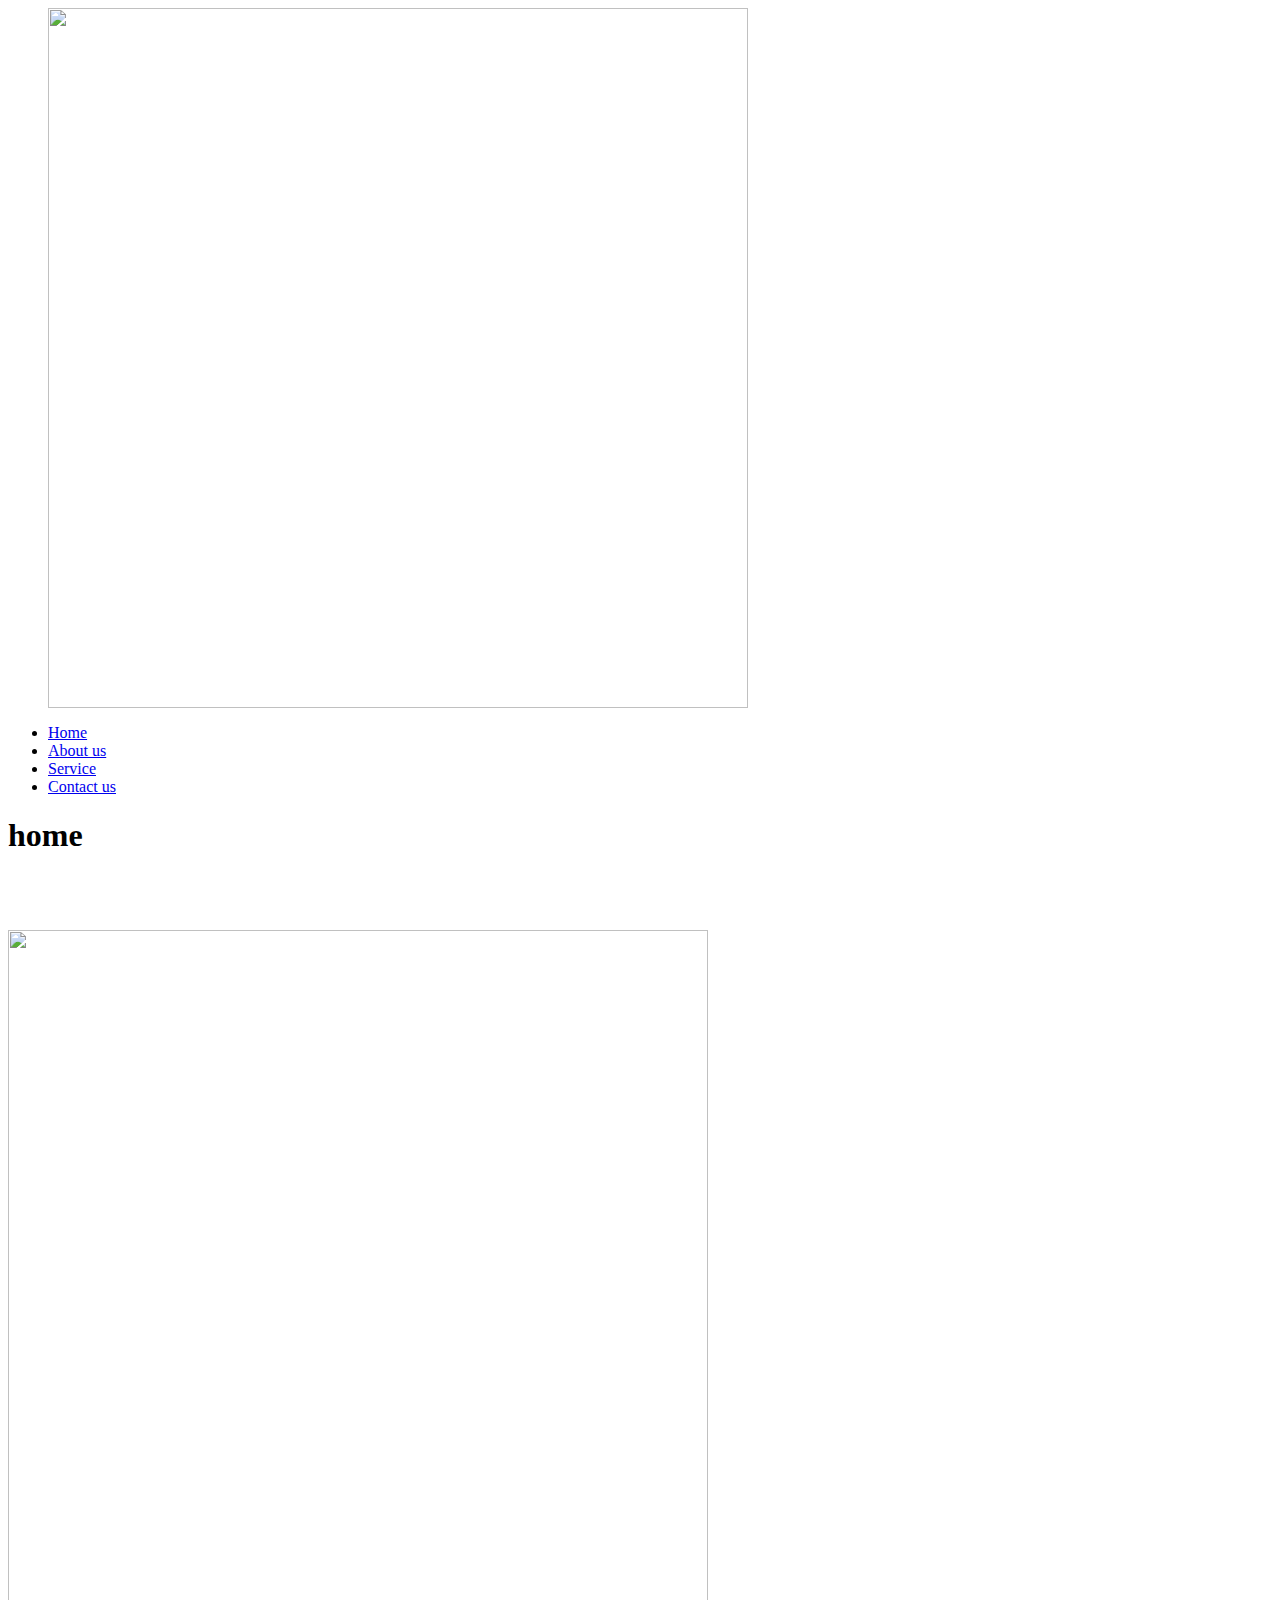
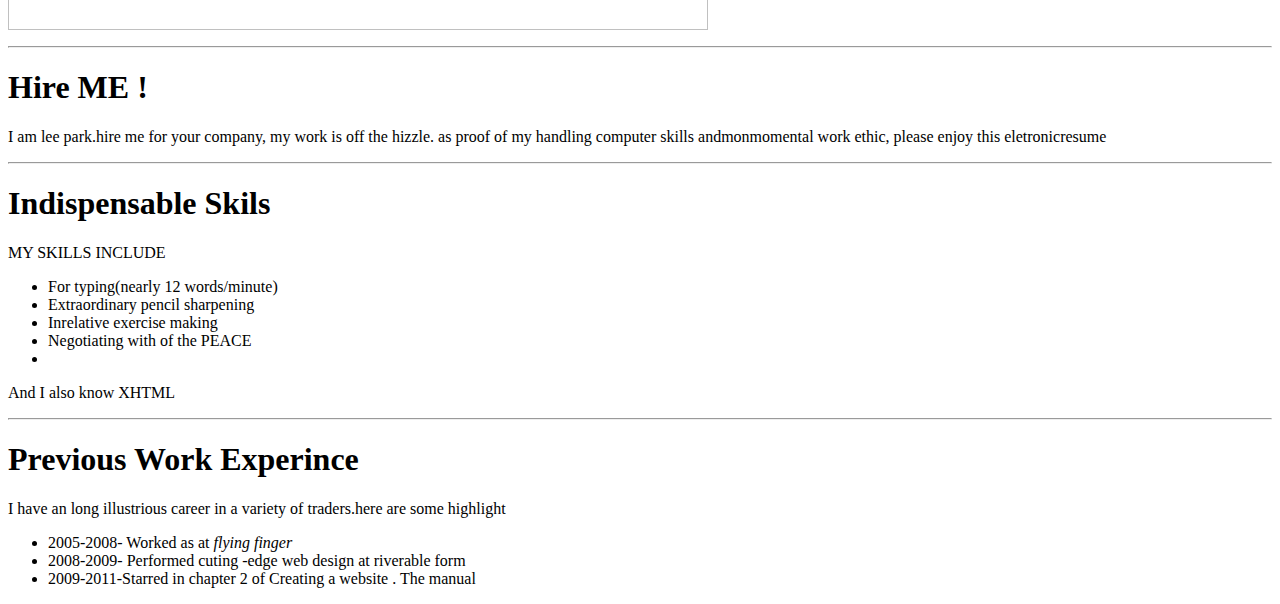
==== index.html @ c04f3f25 "commit" ====
<!DOCTYPE.html>
<html>
    <head>
        <style>  
            img{
                width: 700px;
            }
            
        
        
        </style>
        <title>my first work</title>

        <link rel="stylesheet" href="index.css">
        <body>
            <header id="kam" >
                <div class="main"></div>
                       <dir class="logo">
                           <img src="BASH/home page.png" alt="">
                       </dir>   
        
                   <ul>
                        <li><a href="index.html">Home</a></li>
                        <li><a href="folder.html">About us</a></li>
                        <li><a href="malik.html">Service</a></li>
                        <li><a href="work.html">Contact us</a></li>
                  
                   </ul>
        
        
                   <div class="title">
                       <h1>home </h1>
                   </div>
           </header> <br><br><br> 
            
            
            <img src="BASH/download (2).jfif">
            <div class="mayor" >
            <p>
                <hr>
                <h1>Hire ME !</h1>
            </p>
            <p>I am lee park.hire me for your  company, my work is  off the hizzle. as proof of my handling computer skills andmonmomental work ethic, please enjoy this eletronicresume</p>     
           <p>     
           <hr>
            <h1>Indispensable Skils</h1>
        </p>
        <p>MY SKILLS INCLUDE</p>
        <!--unordered list-->
        <!--ul li-->
        <ul>
            <li>For typing(nearly 12 words/minute)</li>
            <li>Extraordinary pencil sharpening</li>
            <li>Inrelative exercise making</li>
            <li>Negotiating with of the PEACE<li>
                
        </ul>
        And I also know XHTML

         <p>
            <hr>
            <h1>Previous Work Experince</h1>
         </p>
         <p>I have an long illustrious career in a variety of traders.here are some highlight </p>


         <!--unordered list-->
         <!--ul li-->
         <ul>
            <li> 2005-2008- Worked as at <em> flying finger</em>  </li>
            <li>2008-2009- Performed cuting -edge web design at riverable form</li>
            <li>2009-2011-Starred in chapter 2 of Creating a website . The manual</li>
         </ul>
        </div>
    </head>
</html>
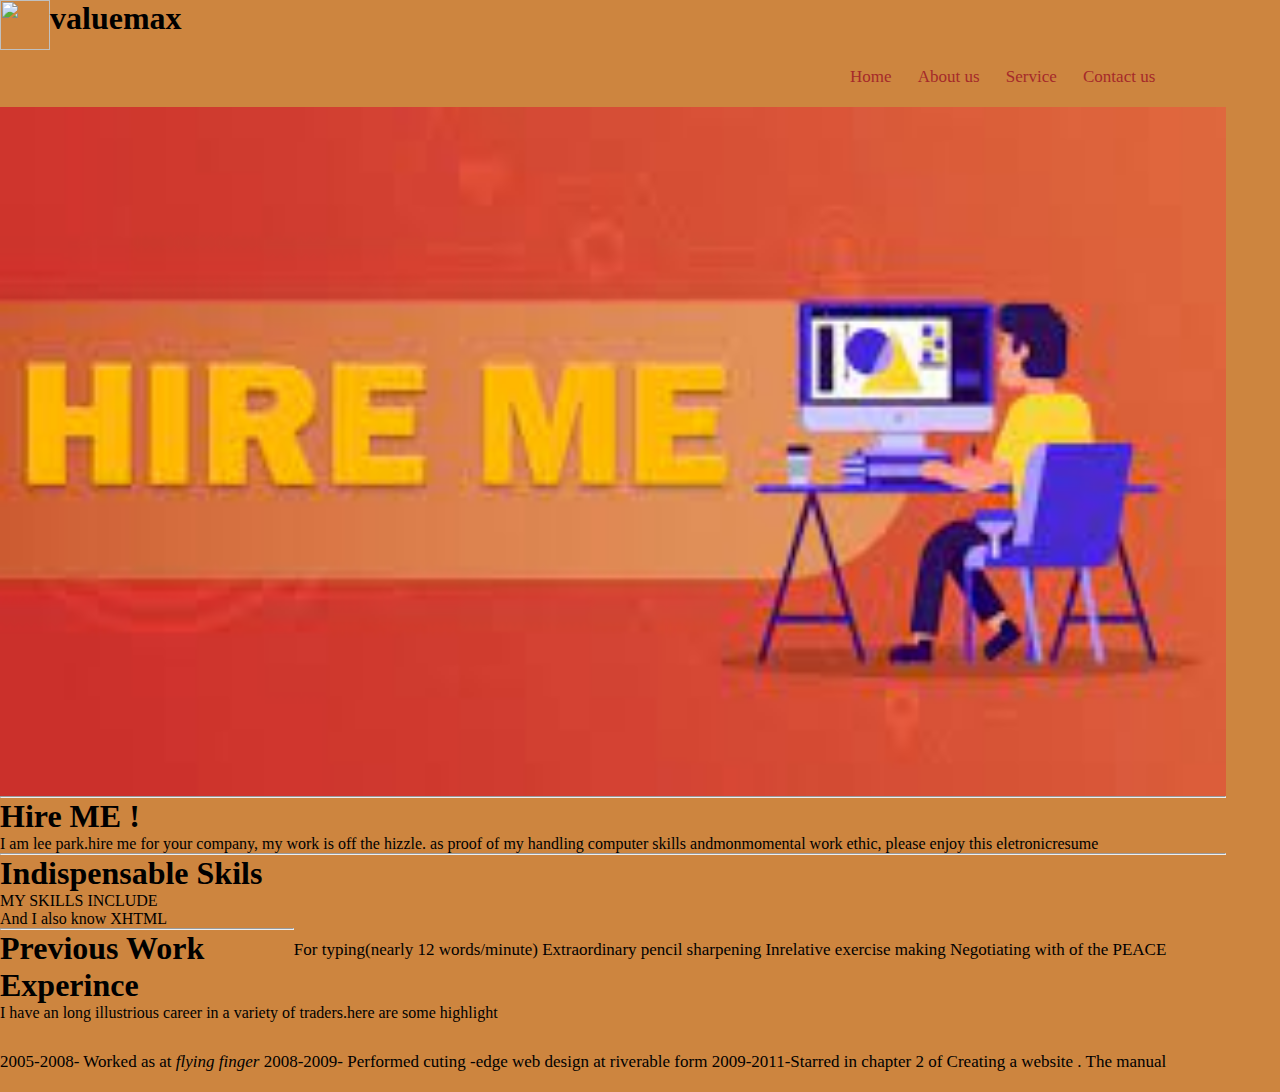
==== commit 05d5a7cd: "commit" ====
--- a/index.html
+++ b/index.html
@@ -13,28 +13,28 @@
 
         <link rel="stylesheet" href="index.css">
         <body>
-            <header id="kam" >
+            <header id="kam" > 
                 <div class="main"></div>
                        <dir class="logo">
-                           <img src="BASH/home page.png" alt="">
+                          <h1> <img src="BASH/home page.png" alt=""> valuemax</h1>
                        </dir>   
         
                    <ul>
                         <li><a href="index.html">Home</a></li>
-                        <li><a href="folder.html">About us</a></li>
-                        <li><a href="malik.html">Service</a></li>
+                        <li><a href="good.html">About us</a></li>
+                        <li><a href="video.html">Service</a></li>
                         <li><a href="work.html">Contact us</a></li>
                   
                    </ul>
         
         
                    <div class="title">
-                       <h1>home </h1>
+                       <h1> </h1>
                    </div>
            </header> <br><br><br> 
             
             
-            <img src="BASH/download (2).jfif">
+            <img src="BASH/hire me.jfif">
             <div class="mayor" >
             <p>
                 <hr>
@@ -70,7 +70,8 @@
             <li> 2005-2008- Worked as at <em> flying finger</em>  </li>
             <li>2008-2009- Performed cuting -edge web design at riverable form</li>
             <li>2009-2011-Starred in chapter 2 of Creating a website . The manual</li>
-         </ul>
-        </div>
+            </ul>
+      </div>
+         </body>
     </head>
 </html>--- a/index.css
+++ b/index.css
@@ -0,0 +1,61 @@
+*{
+    margin: 0px;
+    padding: 0px;
+    font-family: century;
+}
+.header{
+    background-image:linear-gradient(rgba(0,0,0,0.5)),rgba(0,0,0,0.5) rgba(0,0,0,0.5), url(img/home\ page.png);
+    height: 100vh;
+    background-size: cover;
+    background-position: center;
+    min-height: 100px;
+}
+ul{
+    float: right;
+    list-style-type: none;
+    margin-top: 30px;
+    min-height: 40px;
+    margin-right: 60px;
+    font-size: 17px;
+}
+#kam{
+    
+}
+ul li{
+    display: inline-block;
+
+}
+ul li a{
+    text-decoration: none;
+    color: brown;
+    padding: 5px 10px;
+    border: 1px solid transparent;
+    transition: 0.5 ease;
+}
+ul li a:hover{
+    background-color: black;
+    color: red;
+
+}
+
+.logo img{
+    float: left;
+    width: 50px;
+    height: auto;
+}
+.main{
+    max-width: 120px;
+    margin: auto;
+    }
+    body{
+      background-color: peru;
+      width: fit-content;
+      
+    }
+    img{
+        width: 100%;
+    }
+    .mayor{
+    
+        
+    }